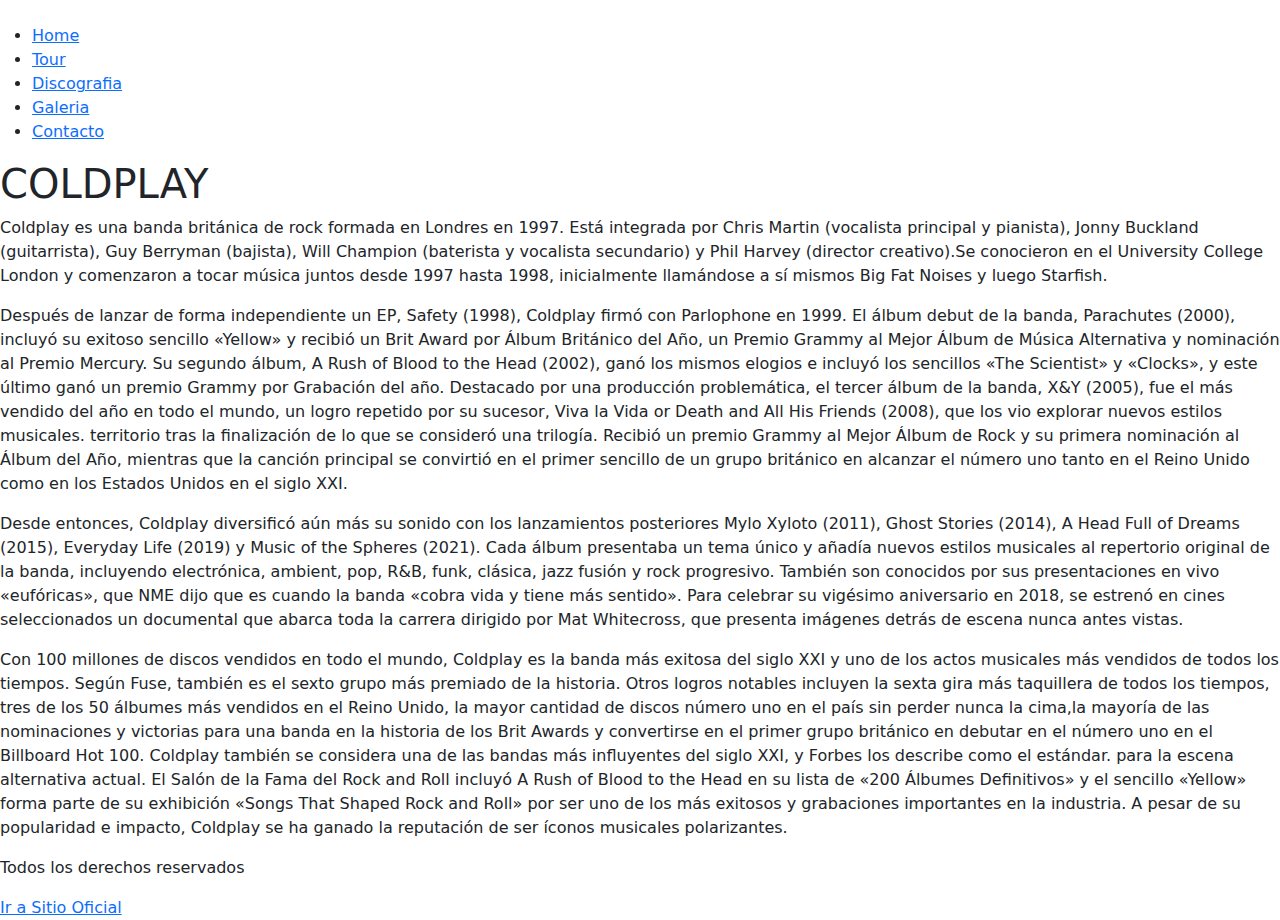
==== index.html @ fbaefbed "se modificaron las rutas del header dentro de cada html" ====
<!DOCTYPE html>
<html lang="en">
<head>
    <meta charset="UTF-8">
    <meta name="viewport" content="width=device-width, initial-scale=1.0">
    <!-- Link de Bootstrap -->
    <link href="https://cdn.jsdelivr.net/npm/bootstrap@5.3.3/dist/css/bootstrap.min.css" rel="stylesheet" integrity="sha384-QWTKZyjpPEjISv5WaRU9OFeRpok6YctnYmDr5pNlyT2bRjXh0JMhjY6hW+ALEwIH" crossorigin="anonymous">
    <!-- Link de mi CSS -->
     <link rel="stylesheet" href="CSS/style.css">
    <title>Pre Entrega #1 - Marcos Heredia</title>
</head>
<body>

    <!-- Estructura para el banner principal header -->

    <header>
        <!-- Etiqueta para las imagenes -->
         <a href="index.html">
            <img src="IMG/moons.webp" alt="">
         </a>
        <!-- Estructura menu de navegacion -->
        <nav>
            <ul>
                <li>
                    <a href="index.html">
                        Home
                    </a>
                </li>
                <li>
                    <a href="pages/tour.html">
                        Tour
                    </a>
                </li>
                <li>
                    <a href="pages/discografia.html">
                        Discografia
                    </a>
                </li>
                <li>
                    <a href="pages/galeria.html">
                        Galeria
                    </a>
                </li>
                <li>
                    <a href="pages/contacto.html">
                        Contacto
                    </a>
                </li>
            </ul>
        </nav>
    </header>

    <!-- Etiquetqa para el contenido principal main -->

    <main>
        <!-- Etiqueta para los parrafos p -->
         <div class="textos">
            <h1>COLDPLAY</h1>
            <p>Coldplay es una banda británica de rock formada en Londres en 1997. Está integrada por Chris Martin (vocalista principal y pianista), Jonny Buckland (guitarrista), Guy Berryman (bajista), Will Champion (baterista y vocalista secundario) y Phil Harvey (director creativo).Se conocieron en el University College London y comenzaron a tocar música juntos desde 1997 hasta 1998, inicialmente llamándose a sí mismos Big Fat Noises y luego Starfish.</p>
            <p>Después de lanzar de forma independiente un EP, Safety (1998), Coldplay firmó con Parlophone en 1999. El álbum debut de la banda, Parachutes (2000), incluyó su exitoso sencillo «Yellow» y recibió un Brit Award por Álbum Británico del Año, un Premio Grammy al Mejor Álbum de Música Alternativa y nominación al Premio Mercury. Su segundo álbum, A Rush of Blood to the Head (2002), ganó los mismos elogios e incluyó los sencillos «The Scientist» y «Clocks», y este último ganó un premio Grammy por Grabación del año. Destacado por una producción problemática, el tercer álbum de la banda, X&Y (2005), fue el más vendido del año en todo el mundo, un logro repetido por su sucesor, Viva la Vida or Death and All His Friends (2008), que los vio explorar nuevos estilos musicales. territorio tras la finalización de lo que se consideró una trilogía. Recibió un premio Grammy al Mejor Álbum de Rock y su primera nominación al Álbum del Año, mientras que la canción principal se convirtió en el primer sencillo de un grupo británico en alcanzar el número uno tanto en el Reino Unido como en los Estados Unidos en el siglo XXI.</p>
            <p>Desde entonces, Coldplay diversificó aún más su sonido con los lanzamientos posteriores Mylo Xyloto (2011), Ghost Stories (2014), A Head Full of Dreams (2015), Everyday Life (2019) y Music of the Spheres (2021). Cada álbum presentaba un tema único y añadía nuevos estilos musicales al repertorio original de la banda, incluyendo electrónica, ambient, pop, R&B, funk, clásica, jazz fusión y rock progresivo. También son conocidos por sus presentaciones en vivo «eufóricas», que NME dijo que es cuando la banda «cobra vida y tiene más sentido». Para celebrar su vigésimo aniversario en 2018, se estrenó en cines seleccionados un documental que abarca toda la carrera dirigido por Mat Whitecross, que presenta imágenes detrás de escena nunca antes vistas.</p>
            <p>Con 100 millones de discos vendidos en todo el mundo, Coldplay es la banda más exitosa del siglo XXI y uno de los actos musicales más vendidos de todos los tiempos. Según Fuse, también es el sexto grupo más premiado de la historia. Otros logros notables incluyen la sexta gira más taquillera de todos los tiempos, tres de los 50 álbumes más vendidos en el Reino Unido, la mayor cantidad de discos número uno en el país sin perder nunca la cima,la mayoría de las nominaciones y victorias para una banda en la historia de los Brit Awards y convertirse en el primer grupo británico en debutar en el número uno en el Billboard Hot 100. Coldplay también se considera una de las bandas más influyentes del siglo XXI, y Forbes los describe como el estándar. para la escena alternativa actual. El Salón de la Fama del Rock and Roll incluyó A Rush of Blood to the Head en su lista de «200 Álbumes Definitivos» y el sencillo «Yellow» forma parte de su exhibición «Songs That Shaped Rock and Roll» por ser uno de los más exitosos y grabaciones importantes en la industria. A pesar de su popularidad e impacto, Coldplay se ha ganado la reputación de ser íconos musicales polarizantes.</p>
        </div>
    </main>

    <!-- Etiqueta para el pie de pagina footer -->

    <footer id="footer">
        <p>Todos los derechos reservados</p>
    </footer>

    <div>
        <!-- Boton con enlace absoluto -->
         <a href="https://www.coldplay.com/" target="_blank">
            Ir a Sitio Oficial
         </a>
    </div>
    
</body>
</html>
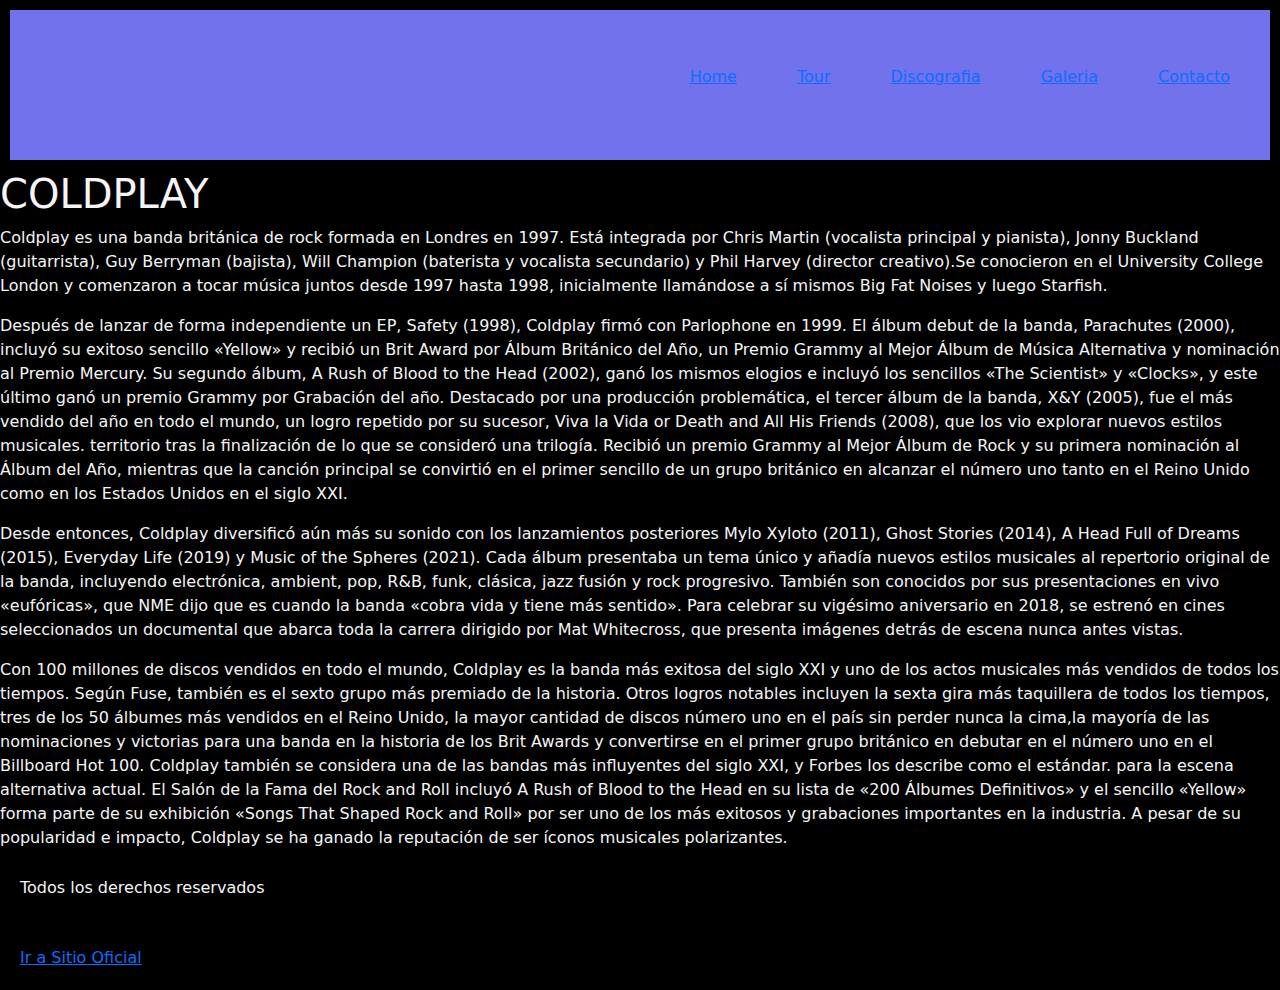
==== commit 23e81014: "cambio en la ruta de css" ====
--- a/index.html
+++ b/index.html
@@ -6,7 +6,7 @@
     <!-- Link de Bootstrap -->
     <link href="https://cdn.jsdelivr.net/npm/bootstrap@5.3.3/dist/css/bootstrap.min.css" rel="stylesheet" integrity="sha384-QWTKZyjpPEjISv5WaRU9OFeRpok6YctnYmDr5pNlyT2bRjXh0JMhjY6hW+ALEwIH" crossorigin="anonymous">
     <!-- Link de mi CSS -->
-     <link rel="stylesheet" href="CSS/style.css">
+     <link rel="stylesheet" href="css/style.css">
     <title>Pre Entrega #1 - Marcos Heredia</title>
 </head>
 <body>
--- a/css/style.css
+++ b/css/style.css
@@ -0,0 +1,125 @@
+/* Reset */
+*{
+    margin: 0;
+    padding: 0;
+    box-sizing: border-box;
+}
+
+/* estilos generales */
+
+body{
+    background-color: black;
+    color: whitesmoke;
+}
+
+/* header */
+
+header{
+    margin: 10px;
+    height: 150px;
+    background-color: rgb(114, 114, 236);
+    display: flex;
+    justify-content: space-between;
+    align-items: center;
+    text-align: right;
+}
+
+header img{
+    width: 25%;
+}
+
+header nav ul{
+    padding: 20px;
+    list-style: none;
+    color: whitesmoke;
+    display: flex;
+    gap: 20px;
+}
+
+/* estilos de main */
+
+main .contenedor-galeria{
+    height: 70vh;
+    margin: 30px 30px;
+    display: grid;
+    grid-template-columns: 1fr;
+    grid-template-rows: repeat(3, 23%);
+    row-gap: 1.5rem;
+    align-content: center;
+}
+
+main div img{
+    width: 100%;
+    height: 100%;
+    object-fit: cover;
+}
+
+main .img-dos, main .img-cinco{
+    display: none;
+}
+
+main .textos{
+    text-align: left;
+}
+
+main .form{
+    margin: 0px;
+    padding: 10px;
+    display: flex;
+    justify-content: left;
+    text-align: left;
+}
+
+
+main .contenedor-discografia{
+    padding: 30px;
+    display: inline-flex;
+    flex-direction: row;
+    flex-wrap: wrap;
+    gap: 10px;
+    justify-content: space-around;
+    align-items: center;
+}
+
+/* estilos de footer */
+
+footer{
+    margin: 10px;
+    padding: 10px;
+    display: flex;
+    justify-content: left;
+    text-align: left;
+}
+
+a{
+    margin: 10px;
+    padding: 10px;
+    display: flex;
+    justify-content: left;
+    text-align: left;
+}
+
+/* estilos de desktop */
+
+@media screen and (min-width: 1024px){
+    main .img-dos, main .img-cinco{
+        display: block;
+    }
+
+    main{
+        grid-template-columns: repeat(3, 1fr);
+        grid-template-rows: 30% 30% 20%;
+    }
+
+    main .img-uno, main .img-tres{
+        grid-row: span 2;
+    }
+
+    main .img-dos, main .img-cuatro{
+        grid-column: span 1;
+    }
+
+    main .img-cinco{
+        grid-column: span 3;
+    }
+}
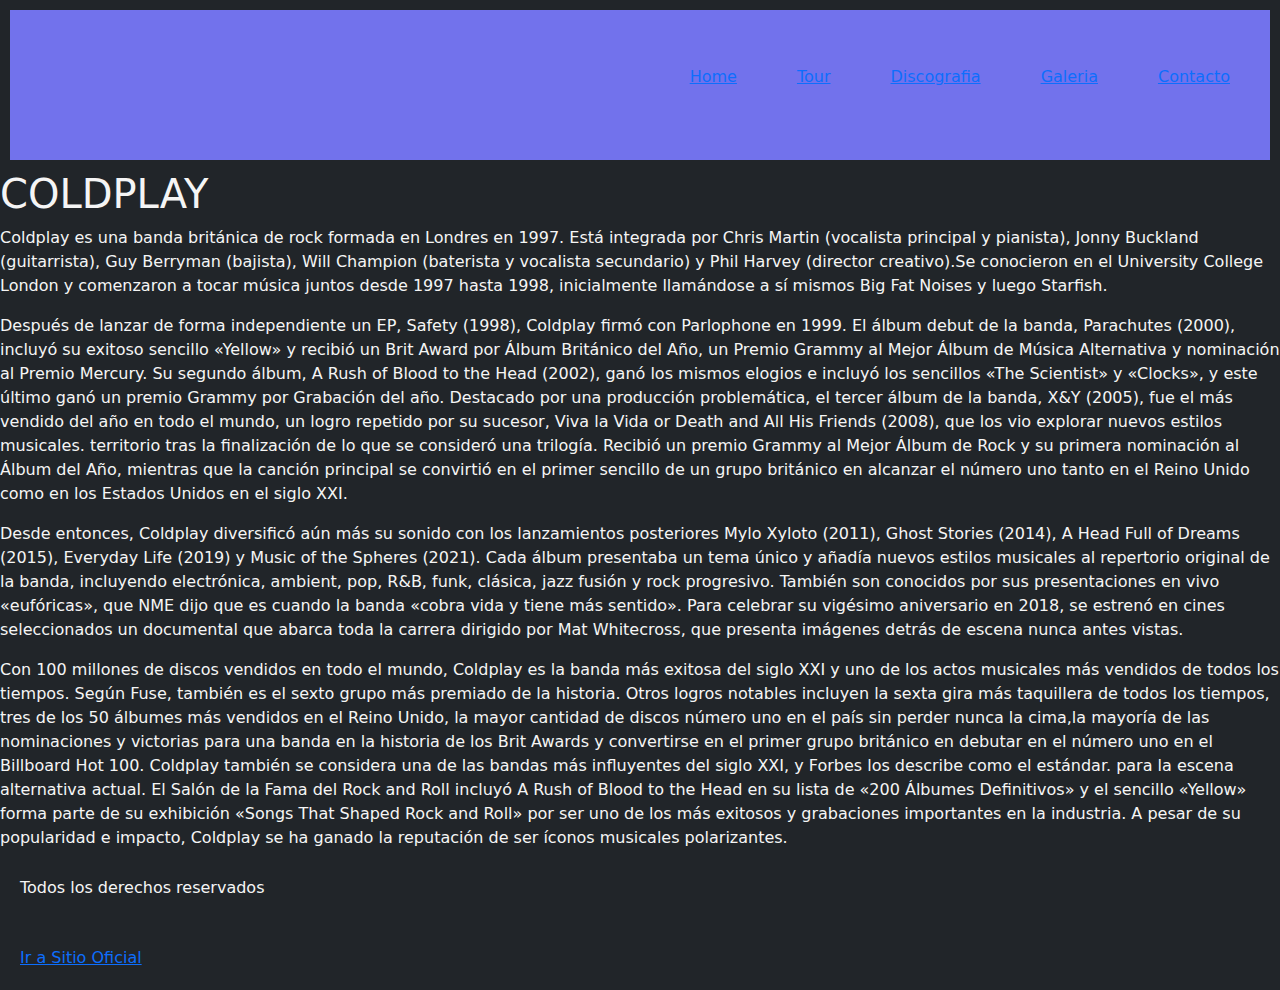
==== commit bd3f89b3: "se agrego meta descripcion al html" ====
--- a/index.html
+++ b/index.html
@@ -3,6 +3,7 @@
 <head>
     <meta charset="UTF-8">
     <meta name="viewport" content="width=device-width, initial-scale=1.0">
+    <meta name="description" content="Sitio Oficial de Coldplay">
     <!-- Link de Bootstrap -->
     <link href="https://cdn.jsdelivr.net/npm/bootstrap@5.3.3/dist/css/bootstrap.min.css" rel="stylesheet" integrity="sha384-QWTKZyjpPEjISv5WaRU9OFeRpok6YctnYmDr5pNlyT2bRjXh0JMhjY6hW+ALEwIH" crossorigin="anonymous">
     <!-- Link de mi CSS -->
--- a/css/style.css
+++ b/css/style.css
@@ -8,7 +8,7 @@
 /* estilos generales */
 
 body{
-    background-color: black;
+    background-color: #212529;
     color: whitesmoke;
 }
 
@@ -38,7 +38,7 @@
 
 /* estilos de main */
 
-main .contenedor-galeria{
+.contenedor-galeria{
     height: 70vh;
     margin: 30px 30px;
     display: grid;
@@ -99,6 +99,15 @@
     text-align: left;
 }
 
+/* estilos de tablet */
+@media screen and (min-width:600px) {
+    main{
+        grid-template-columns: repeat(2,1fr);
+        grid-template-rows: repeat(2, 50%);
+        column-gap: 1.5rem;
+    }
+}
+
 /* estilos de desktop */
 
 @media screen and (min-width: 1024px){
